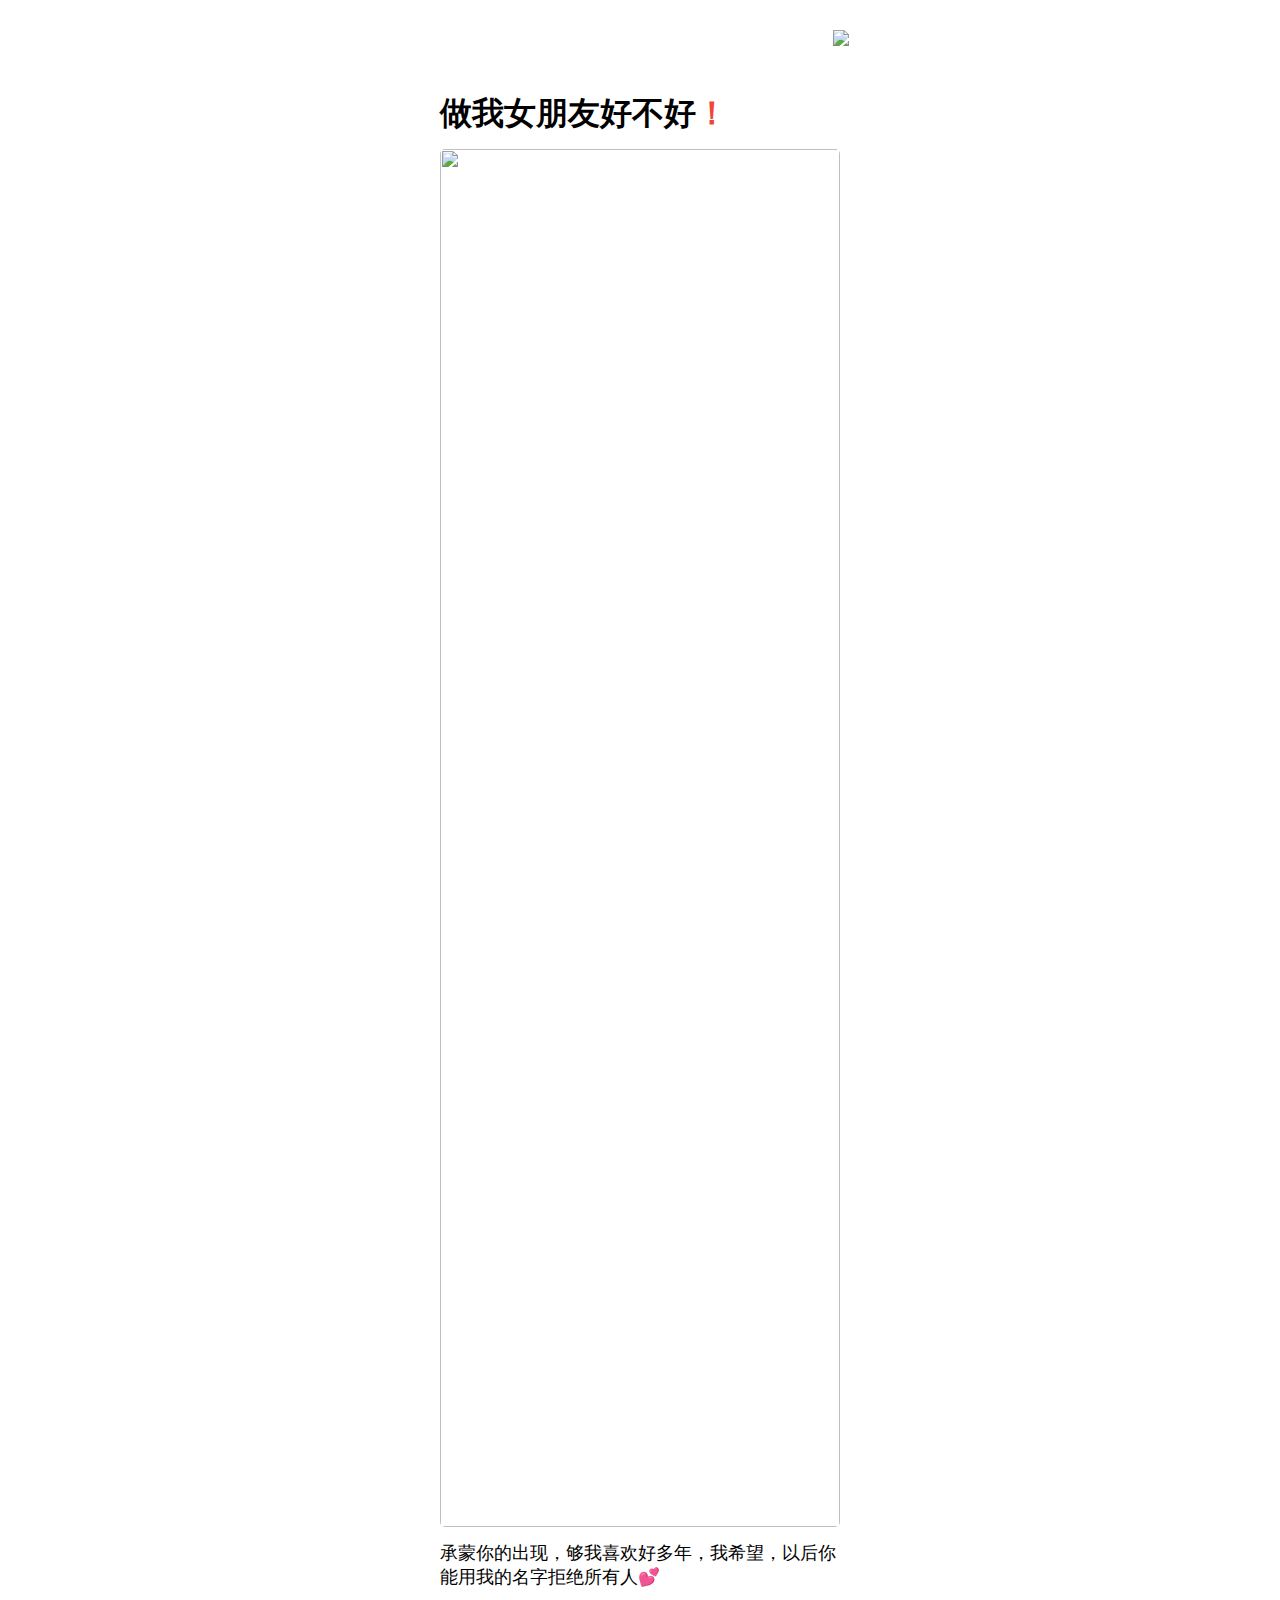
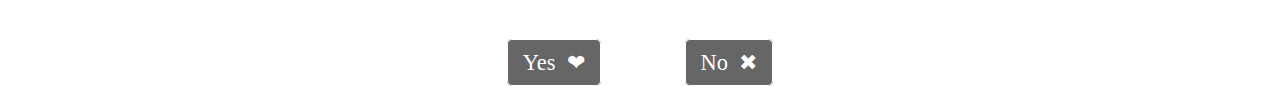
==== 520/index.html @ 018e0a93 "Create index.html" ====
﻿<!DOCTYPE html>
<html>
<head>
  <meta charset="UTF-8">
  <title>小孙同学</title>
  <meta name="language" content="zh-CN">
  <meta name="title" content="小孙同学">
  <meta name="github" content="https://github.com/sun0225SUN/Awesome-Love-Code">
  <meta name="describe" content="收集不易，您的star是我坚持的动力，同时也欢迎各位PR哦! ">
  <link rel="icon" type="image/x-icon" href="https://cdn.jsdelivr.net/gh/sun0225SUN/photos/img/20210715233345.png">
  <link type="text/css" rel="stylesheet" href="css/theme.css" />
  <script src="js/jquery-2.0.3.min.js"></script>
</head>

<body>
  <div id="div_container">
    <!-- 最外层div，用于居中兼容PC和移动 -->
    <div id="div_start_bg"></div>
    <div id="div_onlyyou">
      <!-- 用于设置背景 -->
      <div id="div_oy_inner">
        <!-- 用于存放content -->
        <div class="div_oy_text">
          <h1></h1>
          <img class="img_oy_text" src="" />
          <p class="p_oy_text"></p>
          <div></div>

          <ul id="ul_oy_benefit">
            <li class="li_oy_benefit"></li>
            <li class="li_oy_benefit"></li>
            <li class="li_oy_benefit"></li>
            <li class="li_oy_benefit"></li>
            <li class="li_oy_benefit"></li>
            <li class="li_oy_benefit"></li>
            <li class="li_oy_benefit"></li>
            <li class="li_oy_benefit"></li>
            <li class="li_oy_benefit"></li>
            <li class="li_oy_benefit"></li>
            <li class="li_oy_benefit"></li>
            <li class="li_oy_benefit"></li>
            <li class="li_oy_benefit"></li>
            <li class="li_oy_benefit"></li>
            <li class="li_oy_benefit"></li>
            <li class="li_oy_benefit"></li>
            <li class="li_oy_benefit"></li>
            <li class="li_oy_benefit"></li>
            <li class="li_oy_benefit"></li>
            <li class="li_oy_benefit"></li>
          </ul>
        </div>
        <ul id="ul_oy_btn">

          <li onclick="oy_go_next()">Yes&nbsp;&nbsp;❤</li>
          <li onclick="oy_show_benefit()">No&nbsp;&nbsp;✖</li>
        </ul>
        <div id="div_oy_note" onclick="oy_hide_note()">
          <img src="images/emoji_kelian.jpg" alt="" /><br />请告诉我Yes！
          <div id="div_oy_note_close">✖</div>
        </div>
        <div id="div_oy_yes">
          <img src="images/emoji_bixin.jpg" alt="" /><br />太好了！哈哈~
        </div>
      </div>
    </div>
    <div class="div_pure_words">
      <div class="div_pure_words_bg">
        <div class="div_pure_words_height"></div>
      </div>
      <div class="div_pw_typed">
        <span id="span_pw_typed"></span>
      </div>
    </div>
    <div id="div_btn_container">
      <div id="div_btn_inner">

        <div class="div_music_tips"></div>
        <div class="div_btn" id="div_music" onclick="music_switch()">
          <!-- 音乐按钮部分 -->
          <img id="img_music" src="images/music_note_big.png"
            style="-webkit-animation: music_play_rotate 1s linear infinite;" />
          <!-- 您的浏览器不支持播放音乐 -->
          <audio id="audio_music" autoplay="autoplay" loop="loop">
            <source type="audio/mpeg" />
          </audio>
        </div>
        <div class="div_record_tips"></div>
        <div class="div_btn" id="div_record" onclick="record_switch()">
          <audio id="audio_record" loop="loop">
            <source type="audio/mpeg" />
          </audio>
        </div>

      </div>

    </div>

  </div>


  <script>
    //判断客户端设备，选择写入meta
    function init_viewport() {
      if (navigator.userAgent.indexOf("Android") != -1) {
        var version = parseFloat(RegExp.$1);
        if (version > 2.3) {
          var width =
            window.outerWidth == 0 ? window.screen.width : window.outerWidth;
          var phoneScale = parseInt(width) / 500;
          document.write(
            '<meta name="viewport" content="width=500, minimum-scale = ' +
            phoneScale +
            ", maximum-scale = " +
            phoneScale +
            ', target-densitydpi=device-dpi">'
          );
        } else {
          document.write(
            '<meta name="viewport" content="width=500, target-densitydpi=device-dpi, user-scalable=0">'
          );
        }
      } else if (navigator.userAgent.indexOf("iPhone") != -1) {
        var phoneScale = parseInt(window.screen.width) / 500;
        document.write(
          '<meta name="viewport" content="width=500, min-height=750, initial-scale=' +
          phoneScale +
          ", maximum-scale=" +
          phoneScale +
          ', user-scalable=0" /> '
        ); //0.75   0.82
      } else {
        document.write(
          '<meta name="viewport" content="width=500, height=750, initial-scale=0.64" /> '
        ); //0.75  0.82
      }
    }
    init_viewport();

    var theme = "pure_words";
    console.log("theme ->" + theme);
    var theme_content = {
      pure_words_content:
        "遇见你，是我所有美好故事的开始，看见你的第一眼，上帝就在我耳边说了四个字，在劫难逃!\n你的过去我来不及参与，你的未来我一定奉陪到底！\n我爱你！<um style='color: #F44336;'>💕</um>",
      typed_bool: "typed_y",
      cursor_char: "cursor_heart",
      bg_style_pure_words: "bg_opacity",
      bg_img: "images/3.jpg",
      simple_page_content: "",
      video_page_content: "",
    };
    console.log(theme_content);

    var music_json = {
      music_select: "m_online",
      m_online_id: "7",
      m_online_url: "images/1.mp3",
      m_upload_name: "null",
      m_upload_url: "null",
    };
    console.log(music_json);
    var record_json = {
      record_bool: "r_false",
      r_wechat_time: "null",
      r_wechat_url: "null",
      r_wechat_amr: "null",
    };
    console.log(record_json);

    var main_title = "我喜欢你❤️";

    // console.log(main_title);
    if (main_title == "" || main_title == "null") {
      //允许标题为空
      document.title = "慢慢喜欢你";
    }

    var window_height = $(window).height();
    console.log("window_height ->" + window_height);
    var pure_words_content = theme_content["pure_words_content"];
    var str_cursorChar;
    var typed_bool;
    var interval_pw_height;
    var height_div_pw = $(".div_pure_words_height").height();
    function init_pure_words() {
      $(".div_pure_words_height").html(pure_words_content + "22222"); //初始化复制内容，撑开文档高度
      // 初始化设置div的bg图片 初始化设置div的bg图片
      if (
        typeof theme_content["bg_style_pure_words"] != "undefined" &&
        theme_content["bg_style_pure_words"] == "bg_opacity"
      ) {
        if (
          typeof theme_content["bg_img"] != "undefined" &&
          theme_content["bg_img"] != ""
        ) {
          $(".div_pure_words_bg").css({
            "background-image": "url(" + theme_content["bg_img"] + ")",
          });
        }
      }
      //以下是打字效果的js
      if (
        typeof theme_content["cursor_char"] != "undefined" &&
        theme_content["cursor_char"] != ""
      ) {
        switch (
        theme_content["cursor_char"] //设置打字光标的样式
        ) {
          case "cursor_heart":
            str_cursorChar = '<um style="color: #F44336;">❤</um>';
            break;
          case "cursor_sub":
            str_cursorChar = "_";
            break;
          case "cursor_music":
            str_cursorChar = "♫";
            break;
          case "cursor_star":
            str_cursorChar = "★";
            break;
          case "cursor_sun":
            str_cursorChar = "☀";
            break;
          default:
            str_cursorChar = "|";
        }
      } else {
        //处理全新作品，默认显示打字效果
        str_cursorChar = "❤";
      }
      //判断用户有没有选择打字效果
      if (
        typeof theme_content["typed_bool"] != "undefined" &&
        theme_content["typed_bool"] != ""
      ) {
        typed_bool = theme_content["typed_bool"] == "typed_y" ? true : false;
      } else {
        typed_bool = false; //默认显示打字效果
      }
      display_pure_words();
      $(".div_pure_words").fadeIn();
      interval_pw_height = setInterval(function () {
        console.log(
          "div_pure_words_height -> " + $(".div_pure_words_height").height()
        );
        var least_height_div_pw = $(".div_pure_words_height").height();
        if (least_height_div_pw > height_div_pw) {
          height_div_pw = least_height_div_pw;
        } else {
          clearInterval(interval_pw_height);
          $(".div_pure_words_height").height(least_height_div_pw + 100);
          if ($(".div_pure_words_height").height() < window_height) {
            $(".div_pure_words_height").height(window_height); //不能小于窗口的高度
            console.log("let us be high as window");
          }
        }
      }, 100);
    }

    function display_pure_words() {
      if (typed_bool) {
        var typed_pure_words = new Typed("#span_pw_typed", {
          strings: [pure_words_content],
          //输入内容, 支持html标签
          typeSpeed: 120,
          //打字速度
          cursorChar: str_cursorChar,
          //替换光标的样式
          contentType: "html",
          //值为html时，将打印的文本标签直接解析html标签
          onComplete: function (abc) {
            // console.log(abc);
            console.log("finished typing words");
            // console.log($('#span_pw_typed').height()-$(".div_pure_words_height").height());
          },
        });
      } else {
        //如果不需要打字效果就直接显示
        $("#span_pw_typed").html(pure_words_content).fadeIn();
      }
      init_attachment();
    }
    var start_content = {
      chase_title:
        "做我女朋友好不好<um style='color: #F44336;'>！</um>",
      chase_text:
        "承蒙你的出现，够我喜欢好多年，我希望，以后你能用我的名字拒绝所有人<um style='color: #F44336;'>💕</um>",
      chase_benefit: [
        "你是我拔掉氧气罐都想吻的人",
        "你是我跑完8000米还想拥抱的人",
        "你是我自罚三杯都不肯开口的秘密",
        "你是我赴汤蹈火都不肯放下的执着",
        "你是我电量只剩1%也想回信息的人",
        "你是我穷极一生不想醒来的梦",
      ],
      bg_style: "bg_custom",
      bg_img: "images/2.jpg",
      img_bool: "img_true",
      img_src: "images/1.gif",
    }; //可能为null
    console.log(start_content);
    var start_id;
    $(function () {
      //此事件为触发互动创意
      start_id = "onlyyou"; //可能为null
      init_start(start_id);
    });
    function init_start(start_id) {
      console.log("init_start ->" + start_id);
      switch (start_id) {
        case "loveformat":
          $(".div_loveformat").show();
          init_loveformat();
          break;
        case "hearttree":
          $("#div_hearttree").show();
          init_hearttree();
          break;
        case "courage":
          $("#div_courage").show();
          init_courage();
          break;
        case "birthdaycake":
          $("#div_dbcake").show();
          init_birthdaycake();
          break;
        case "intersect":
          $("#div_intersect").show();
          init_intersect();
          break;
        case "onlyyou":
          $("#div_onlyyou").show();
          init_onlyyou();
          break;
        default:
          init_theme();
      }
    }
    //开始动画主体部分
    function init_theme() {
      console.log("init_theme");
      $("#div_start_bg").fadeOut();
      init_pure_words();
    }
    var attachment = "null"; //可能为null
    var attached_content = {
      bool_save: false,
    }; //可能为null
    console.log(attached_content);

    function init_attachment() {
      //开始attachment
      console.log("init_attachment ->" + attachment);
      switch (attachment) {
        case "timer":
          init_at_timer();
          break;
        default:
          return;
      }
    }
  </script>
  <!-- JQuery -->
  <script src="js/typed.min.js"></script>
  <script src="js/start_onlyyou.js"></script>
  <script src="js/jweixin-1.2.0.js"></script>
  <script src="js/theme_common.js"></script>
</body>

</html>
---- 520/css/theme.css ----
﻿*{-webkit-box-sizing:border-box;margin:0;padding:0;}
body{background-color:#fff;}
a{color:#fff;text-decoration:none;}
#div_container{position:relative;margin:0 auto;width:500px;font-size:1em;}
.div_pure_words{position:relative;display:none;}
.div_pure_words_bg{width:500px;min-height:500px;background-size:100%;background-repeat:repeat;background-attachment:fixed;}
.div_pure_words_height{visibility:hidden;padding:30px;color:#fff;text-align:justify;white-space:pre-wrap;font-size:1.1em;font-family:"Microsoft YaHei",Arial;}
.div_pw_typed{position:absolute;top:0;right:0;bottom:0;left:0;padding:30px;width:500px;background:rgba(255,255,255,.8);text-align:justify;}
#span_pw_typed{width:100%;white-space:pre-wrap;font-size:1.1em;font-family:"Microsoft YaHei",Arial;}
#div_start_bg{position:absolute;top:0;left:0;z-index:44;width:100%;height:100%;background-color:#fff;}

#div_btn_inner{padding-left:430px;width:500px;color:#fff;text-shadow:1px 1px 1px #000;}
.div_btn{position:fixed;z-index:999;width:42px;height:42px;border:2px solid #fff;border-radius:50%;text-align:center;font-size:1em;line-height:40px;cursor:pointer;}
#div_music{top:30px;border:none;}
#div_record{top:100px;background-color:rgba(0,0,0,.5);}
#div_support{top:170px;background-color:rgba(0,0,0,.3);}
.div_music_tips{position:fixed;top:70px;z-index:999;}
.div_record_tips{position:fixed;top:140px;z-index:999;}
.div_btn_big{position:fixed;z-index:999;padding:10px 0;width:52px;border-radius:5px;background-color:rgba(112,128,144,.6);text-align:center;font-size:1.1em;line-height:1.3em;cursor:pointer;}
#div_s_upload{top:360px;}
#div_s_sound{top:440px;}
#div_s_choose{top:520px;}
#div_s_qa{top:600px;}
@-webkit-keyframes music_play_rotate{0%{-webkit-transform:rotate(0);}
100%{-webkit-transform:rotate(360deg);}
}
@-webkit-keyframes btn_rotate{0%{-webkit-transform:rotate(0);}
40%{-webkit-transform:rotate(0);}
50%{-webkit-transform:rotate(30deg);}
60%{-webkit-transform:rotate(0);}
70%{-webkit-transform:rotate(30deg);}
80%{-webkit-transform:rotate(0);}
100%{-webkit-transform:rotate(0);}
}

#div_onlyyou{position:relative;z-index:666;display:none;width:100%;background-size:100%;background-repeat:repeat;}
#div_oy_inner{position:absolute;top:0;right:0;bottom:0;left:0;padding:12% 10% 0 10%;width:100%;min-height:400px;background:rgba(255,255,255,.8);text-align:center;}
.div_oy_text{margin:0 auto 60px auto;text-align:left;font-weight:300;font-size:1.1em;}
.div_oy_text h1{margin:14px 0;font-size:1.8em;}
.div_oy_text p{margin:14px 0;}
.div_oy_text img{width:100%;border-radius:5px;}
#ul_oy_benefit li{display:none;margin:14px 0;}
#ul_oy_benefit,#ul_oy_btn{list-style:none;}
#ul_oy_btn li{display:inline;margin:20px 40px;padding:10px 15px;border:1px solid #fff;border-radius:5px;background-color:rgba(0,0,0,.6);color:#fff;font-size:1.4em;}
#div_oy_note,#div_oy_yes{position:relative;display:none;margin:-60px auto;padding:5% 0;width:100%;height:180px;border-radius:5px;background-color:#fff;color:gray;text-align:center;font-size:1.4em;}
#div_oy_note_close{position:absolute;top:20px;right:20px;width:40px;height:40px;}
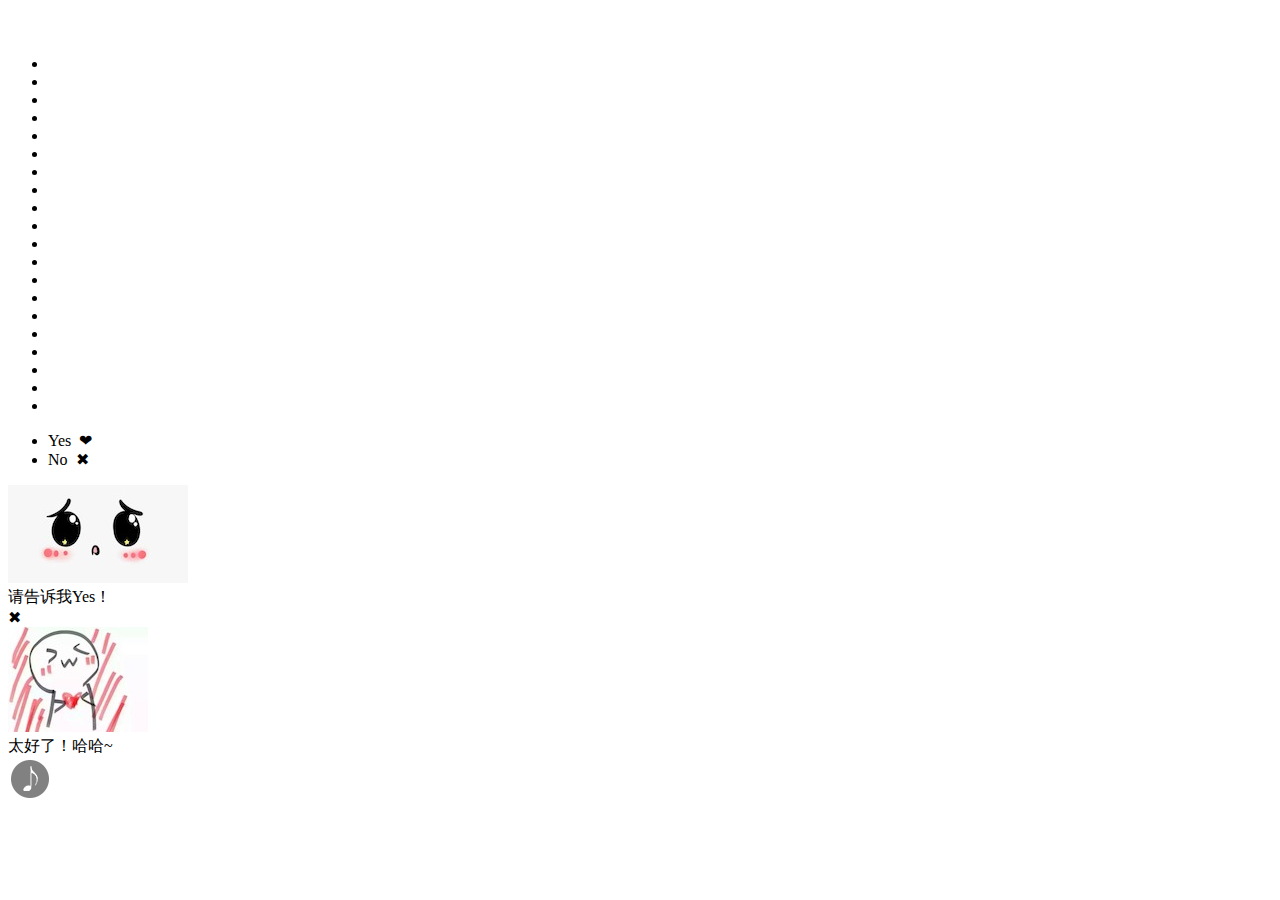
==== commit 85df20ac: "Add files via upload" ====
--- a/520/index.html
+++ b/520/index.html
@@ -1,4 +1,3 @@
-
 ﻿<!DOCTYPE html>
 <html>
 <head>
